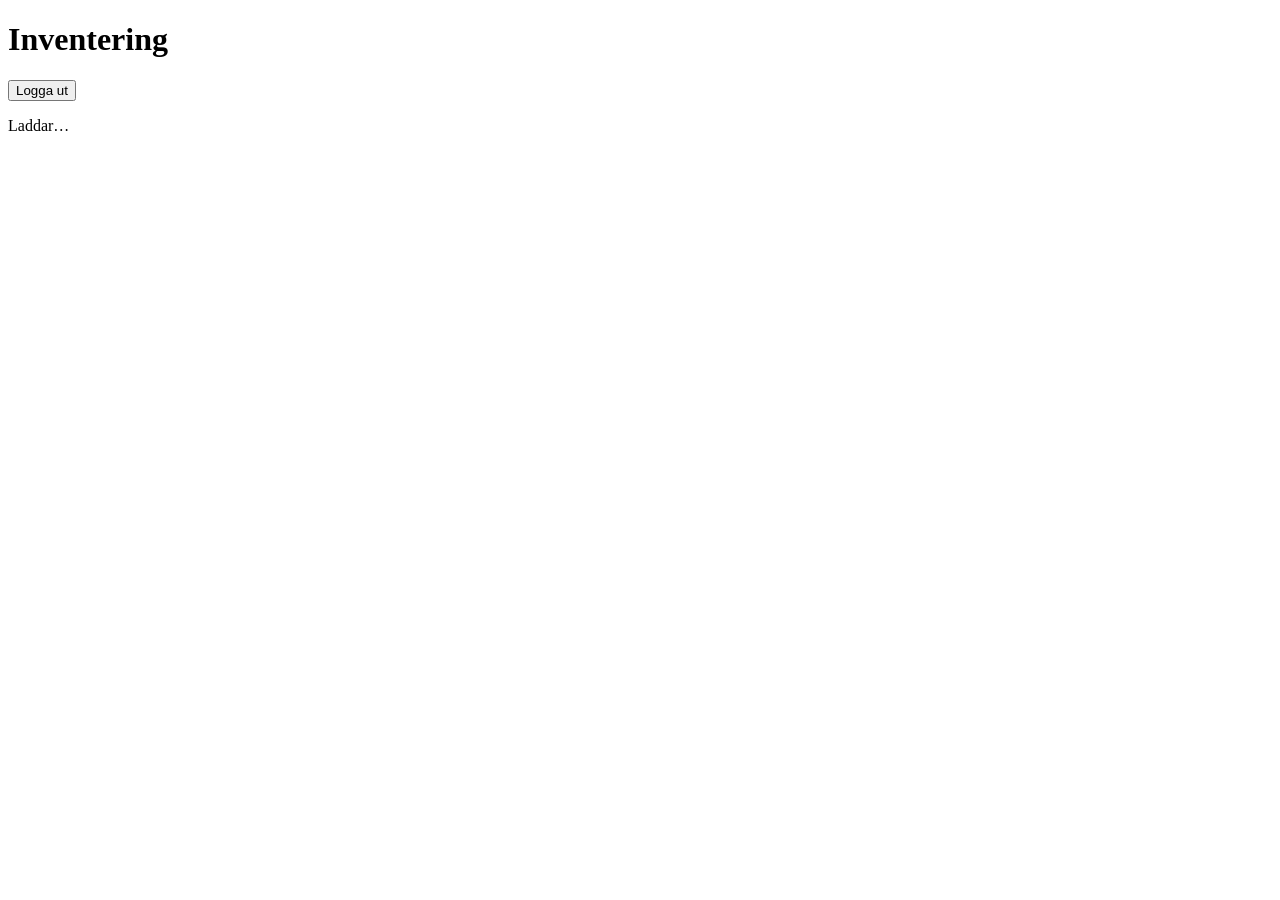
==== src/Inventering.Web/wwwroot/index.html @ 7554b6db "Första version: inventeringstjänst med mobilskanning och admin-godkännande - ASP.NET Core 8 + SQLite" ====
<!doctype html>
<html lang="sv">
<head>
  <meta charset="utf-8">
  <meta name="viewport" content="width=device-width, initial-scale=1, viewport-fit=cover">
  <meta name="theme-color" content="#1f5fbf">
  <title>Inventering</title>
  <link rel="manifest" href="/manifest.webmanifest">
  <link rel="icon" href="/icon.svg" type="image/svg+xml">
  <link rel="stylesheet" href="/css/app.css">
  <script src="/lib/html5-qrcode.min.js"></script>
  <script src="/lib/qrcode.js"></script>
</head>
<body>
  <header class="bar">
    <h1 id="title">Inventering</h1>
    <span id="queueBadge" class="badge hidden"></span>
    <button id="logoutBtn" class="small hidden">Logga ut</button>
  </header>
  <main id="main"><p class="muted">Laddar…</p></main>
  <script type="module" src="/js/count.js"></script>
</body>
</html>
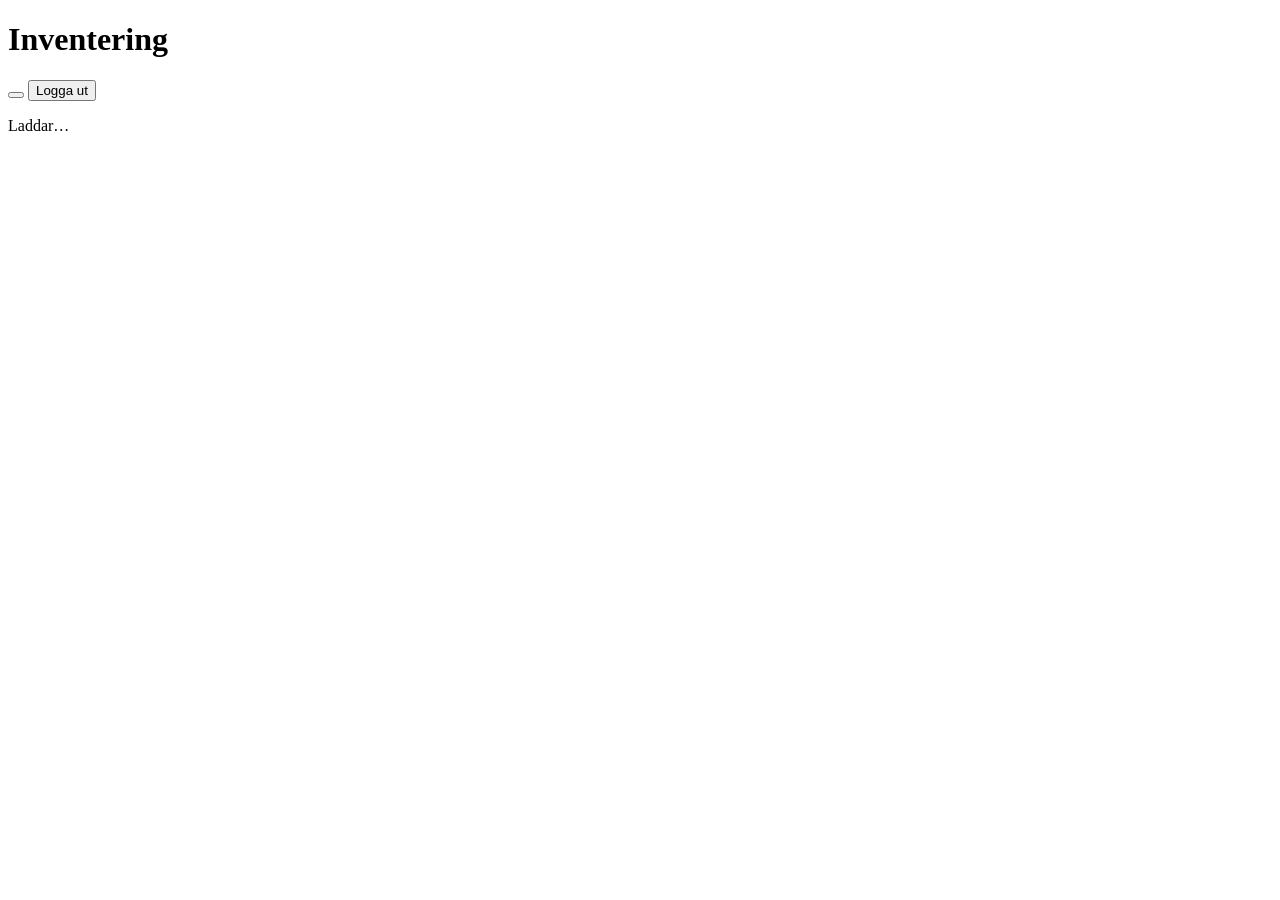
==== commit 8b577449: "Flera bolag: bolagsregister, bolagsval vid inloggning och cache per bolag - Admin: Bolag (sök i Vism" ====
--- a/src/Inventering.Web/wwwroot/index.html
+++ b/src/Inventering.Web/wwwroot/index.html
@@ -14,6 +14,7 @@
 <body>
   <header class="bar">
     <h1 id="title">Inventering</h1>
+    <button id="companyBtn" class="small hidden"></button>
     <span id="queueBadge" class="badge hidden"></span>
     <button id="logoutBtn" class="small hidden">Logga ut</button>
   </header>
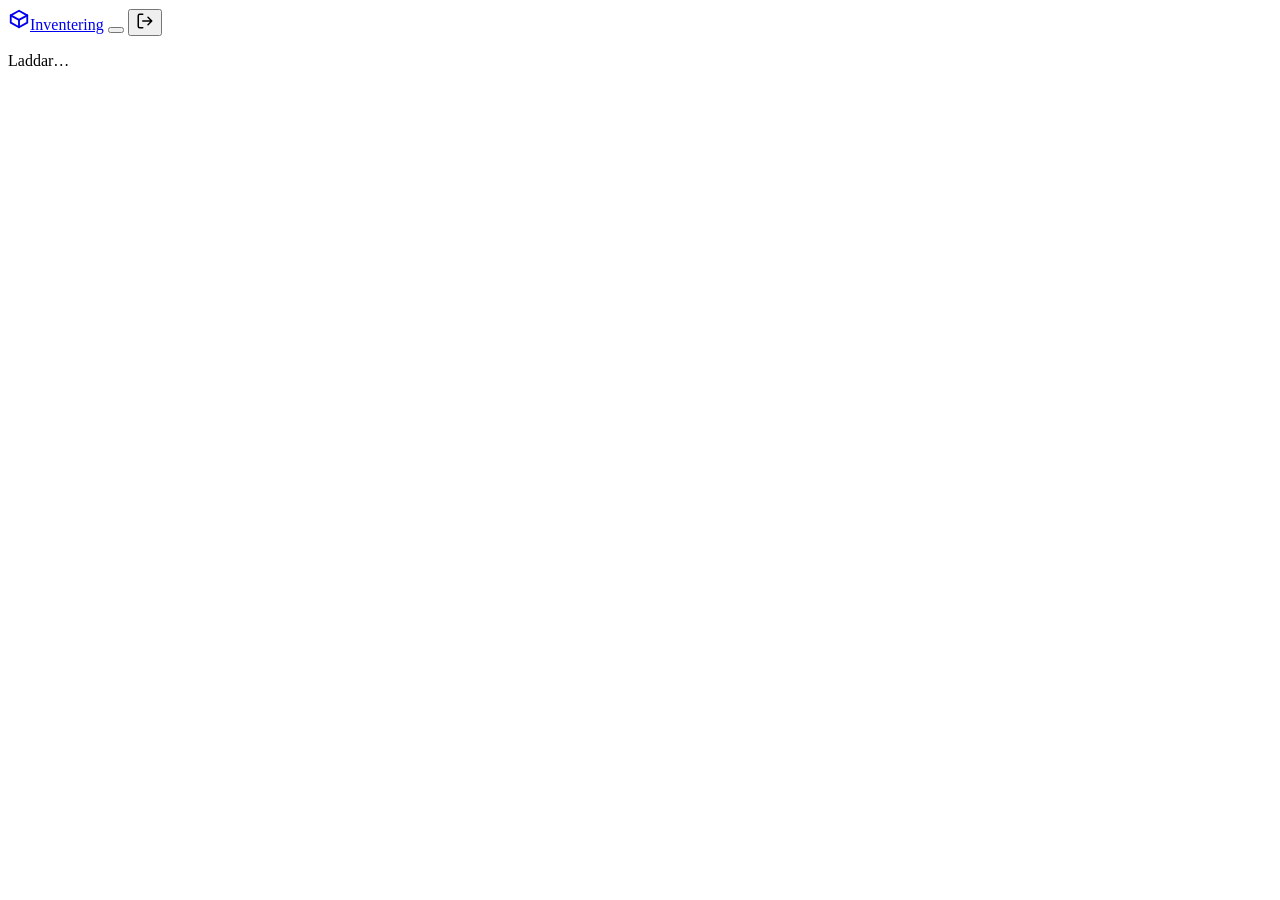
==== commit f7f0759e: "Inventering via Excel och nytt utseende - Skapa inventeringslista (xlsx) att skicka ut; läs in ifyll" ====
--- a/src/Inventering.Web/wwwroot/index.html
+++ b/src/Inventering.Web/wwwroot/index.html
@@ -12,12 +12,13 @@
   <script src="/lib/qrcode.js"></script>
 </head>
 <body>
-  <header class="bar">
-    <h1 id="title">Inventering</h1>
-    <button id="companyBtn" class="small hidden"></button>
+  <header class="appbar"><div class="appbar-inner">
+    <a class="brand" href="/"><svg class="ic" width="22" height="22" viewBox="0 0 24 24" fill="none" stroke="currentColor" stroke-width="2" stroke-linecap="round" stroke-linejoin="round" aria-hidden="true"><path d="M21 8 12 3 3 8v8l9 5 9-5z"/><path d="m3 8 9 5 9-5M12 13v8"/></svg><span id="title">Inventering</span></a>
+    <span class="spacer"></span>
     <span id="queueBadge" class="badge hidden"></span>
-    <button id="logoutBtn" class="small hidden">Logga ut</button>
-  </header>
+    <button id="companyBtn" class="hidden"></button>
+    <button id="logoutBtn" class="icon-only hidden" title="Logga ut" aria-label="Logga ut"><svg class="ic" width="18" height="18" viewBox="0 0 24 24" fill="none" stroke="currentColor" stroke-width="2" stroke-linecap="round" stroke-linejoin="round" aria-hidden="true"><path d="M9 21H5a2 2 0 0 1-2-2V5a2 2 0 0 1 2-2h4M16 17l5-5-5-5M21 12H9"/></svg></button>
+  </div></header>
   <main id="main"><p class="muted">Laddar…</p></main>
   <script type="module" src="/js/count.js"></script>
 </body>
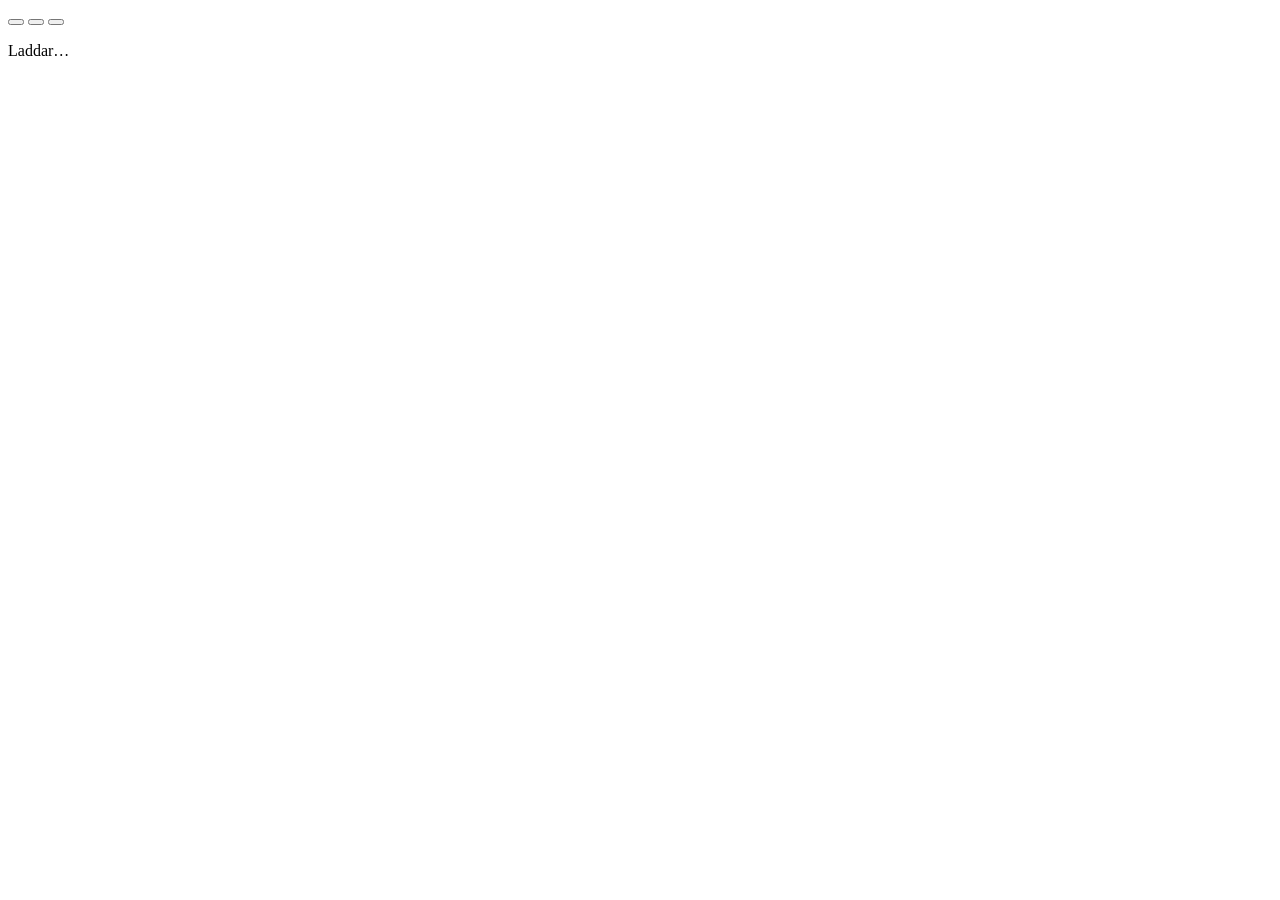
==== commit 06c8abbd: "Ny mobilsida: listor i full bredd, ark underifrån och åtgärder vid tummen - Rubrik med status, sökfä" ====
--- a/src/Inventering.Web/wwwroot/index.html
+++ b/src/Inventering.Web/wwwroot/index.html
@@ -3,23 +3,26 @@
 <head>
   <meta charset="utf-8">
   <meta name="viewport" content="width=device-width, initial-scale=1, viewport-fit=cover">
-  <meta name="theme-color" content="#1f5fbf">
+  <meta name="theme-color" content="#f2f3f5" media="(prefers-color-scheme: light)">
+  <meta name="theme-color" content="#0e1116" media="(prefers-color-scheme: dark)">
+  <meta name="apple-mobile-web-app-capable" content="yes">
   <title>Inventering</title>
   <link rel="manifest" href="/manifest.webmanifest">
   <link rel="icon" href="/icon.svg" type="image/svg+xml">
   <link rel="stylesheet" href="/css/app.css">
+  <link rel="stylesheet" href="/css/mobile.css">
   <script src="/lib/html5-qrcode.min.js"></script>
   <script src="/lib/qrcode.js"></script>
 </head>
-<body>
-  <header class="appbar"><div class="appbar-inner">
-    <a class="brand" href="/"><svg class="ic" width="22" height="22" viewBox="0 0 24 24" fill="none" stroke="currentColor" stroke-width="2" stroke-linecap="round" stroke-linejoin="round" aria-hidden="true"><path d="M21 8 12 3 3 8v8l9 5 9-5z"/><path d="m3 8 9 5 9-5M12 13v8"/></svg><span id="title">Inventering</span></a>
-    <span class="spacer"></span>
-    <span id="queueBadge" class="badge hidden"></span>
-    <button id="companyBtn" class="hidden"></button>
-    <button id="logoutBtn" class="icon-only hidden" title="Logga ut" aria-label="Logga ut"><svg class="ic" width="18" height="18" viewBox="0 0 24 24" fill="none" stroke="currentColor" stroke-width="2" stroke-linecap="round" stroke-linejoin="round" aria-hidden="true"><path d="M9 21H5a2 2 0 0 1-2-2V5a2 2 0 0 1 2-2h4M16 17l5-5-5-5M21 12H9"/></svg></button>
-  </div></header>
-  <main id="main"><p class="muted">Laddar…</p></main>
+<body class="m">
+  <header class="m-bar">
+    <button id="companyBtn" class="m-company hidden"></button>
+    <span class="m-spacer"></span>
+    <span id="queueBadge" class="m-queue hidden"></span>
+    <button id="menuBtn" class="m-iconbtn hidden" aria-label="Meny"></button>
+    <button id="logoutBtn" class="hidden" aria-hidden="true" tabindex="-1"></button>
+  </header>
+  <main id="main"><p class="m-loading">Laddar…</p></main>
   <script type="module" src="/js/count.js"></script>
 </body>
 </html>
